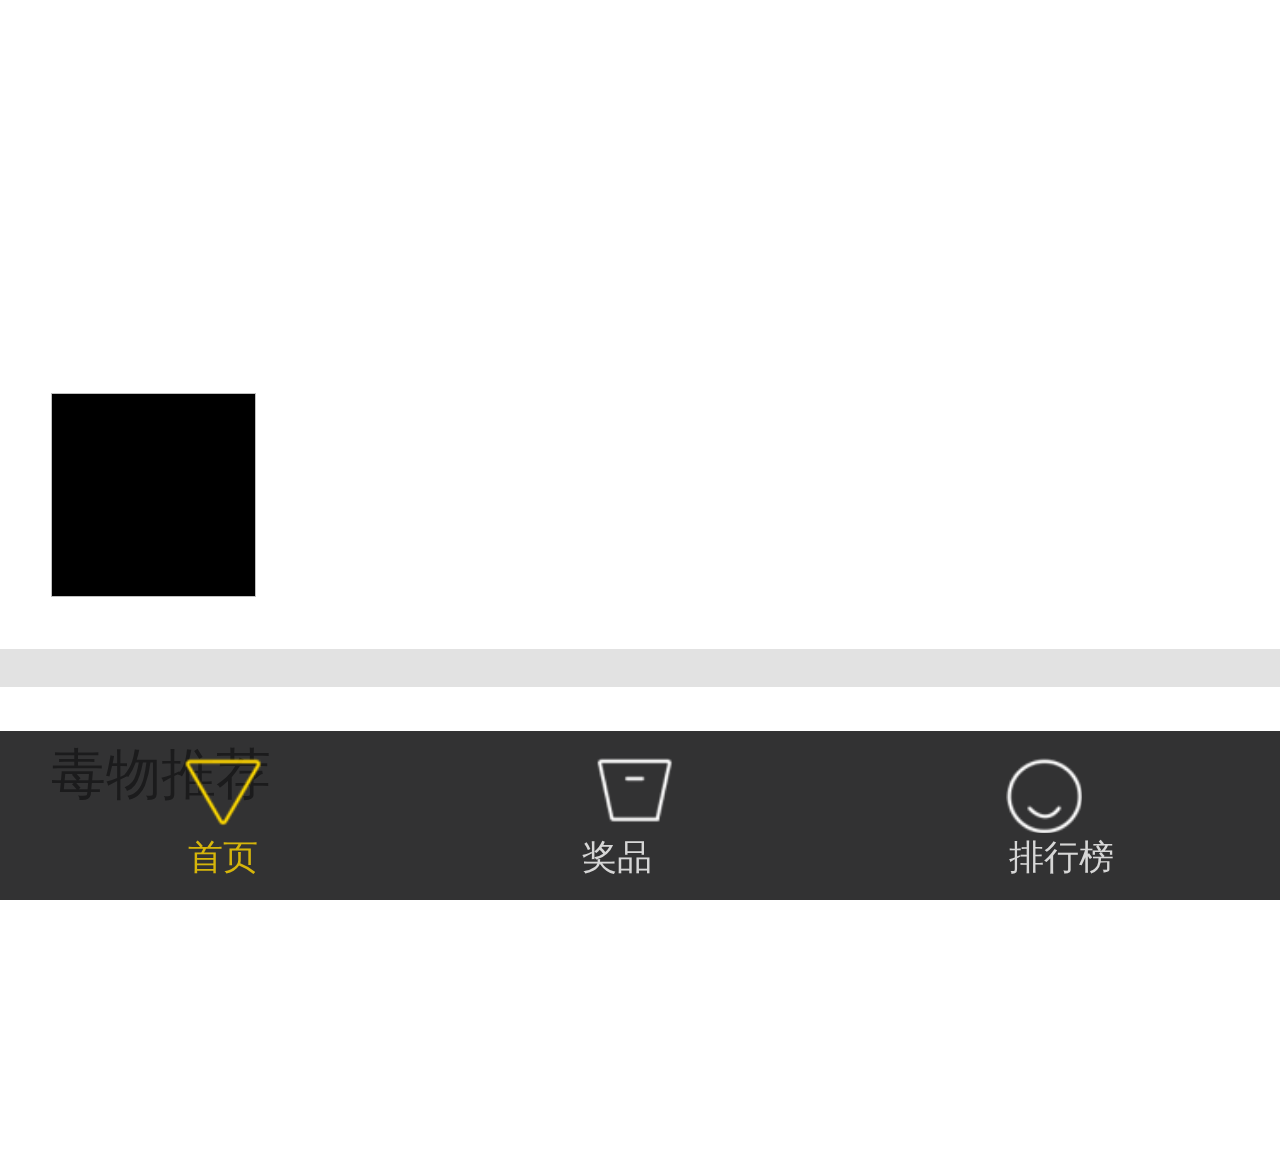
==== web/home.html @ f614ff9c "第一次提交" ====
<!DOCTYPE html>
<html lang="zh" ng-app="myApp">

<head>
    <meta charset="UTF-8">
    <meta name="viewport" content="width=device-width, initial-scale=1">
    <meta name="viewport" content="" id="vp">
    <meta http-equiv="x-ua-compatible" content="ie=edge">
    <title>咋介</title>

    <link rel="stylesheet" href="css/recommend_list.css">
    <link rel="stylesheet" href="css/reset.css">
    <link rel="stylesheet" href="css/swiper.min.css">

    <script src="libs/jquery-1.9.1.min.js"></script>
    <script src="https://res.wx.qq.com/open/js/jweixin-1.0.0.js" type="text/javascript"></script>
    <script src="libs/zepto.min.js"></script>
    <script src="libs/angular.js"></script>
    <script src="libs/angular-animate.js"></script>
    <script src="libs/angular-ui-router.js"></script>
    <script src="libs/angular-cookies.min.js"></script>
    <script src="libs/swiper.min.js"></script>
    <script src="libs/util.js"></script>
    <script src="libs/weiChat.js"></script>
    <script src="js/app.js"></script>
    <script src="js/controller.js"></script>
    <script>
        document.getElementsByTagName("html")[0].style.fontSize = screen.width * window.devicePixelRatio / 10 + "px";
        var Rem = 1 / window.devicePixelRatio;
        document.getElementById("vp").content = "width=device-width,initial-scale =" + Rem + ",minimum-scale =" + Rem + ",maximum-scale =" + Rem + "";
    </script>
</head>
<body>
<div ui-view="main" class="main_content"></div>
<div class="footer">
    <ul class='clear'>
        <li ui-sref="index">
            <a></a>
            <span>首页</span>
        </li>
        <li ui-sref="prize">
            <a href=""></a>
            <span>奖品</span>
        </li>
        <li ui-sref="ranking">
            <a href=""></a>
            <span>排行榜</span>
        </li>
    </ul>
</div>
</body>
<script>
    //分享到朋友圈
    shareConfig(
            'https://www.duwu.mobi/wxduwu/home.html#/index1',
            '毒物-极尽世间好物，专注提升逼格',
            '极尽世间好物,引领品质生活',
            'https://image.duwu.mobi/catfiles/37/8183/306bbe8183841.png'
    );
</script>
</html>
---- web/css/recommend_list.css ----
.clear::after{
 content: '';
 display:  block;
 clear: both;
}
img{
 border: 0;
 outline: 0;
}
/*下拉加载*/

.loadingBot{
	display: none;
}
.loadingBot {
		position: relative;
		left: 4.7rem;
		width: .6rem;
		height: .6rem;
		
	}
.loadingBot img{
	position: absolute;
	top: 0;
	left: 0;
	width: 100%;
	height: 100%;
	-webkit-animation: change 1s linear infinite;
	animation: change 1s linear infinite
}	
	@-webkit-keyframes change {
		0% {
			-webkit-transform: rotate(0deg);
		}
		50% {
			-webkit-transform: rotate(180deg);
		}
		100% {
			-webkit-transform: rotate(360deg);
		}
	}
	@keyframes change {
		0% {
			-webkit-transform: rotate(0deg);
		}
		50% {
			-webkit-transform: rotate(180deg);
		}
		100% {
			-webkit-transform: rotate(360deg);
		}
	}
/*首页列表*/
.backx{
 background: url("../image/duwu100b.png") no-repeat;
 background-size: cover !important;
}

.recommend_pic{
 display: block;
 width: 100%;
}
.recommend_pic img{
 width: 100%;
 display: block;
}
.recommend_show{
 margin: 0.3333rem 0.4rem 0.8rem 0.4rem;
}
.recommend_title{
 width: 100%;
 height: 100%;
 font-size: 0.5066rem;
 color: #171717;
 font-weight: bold;
}
.recommend_content{
 float: left;
 margin-top: 0.3466rem;
 font-size: 0.3733rem;
 color: #666666;
 line-height: 0.6rem;
 height: 100%;
 width: 7rem;
 overflow: hidden;
 text-overflow: ellipsis;
 display: -webkit-box;
 -webkit-box-orient: vertical;
 -webkit-line-clamp: 1;
}
.recommend_img{
 margin-top:0.4rem ;
}
.recommend_img a{
 float: right;
 color: #171717;
 font-size: 0.3733rem;
 display: block;
 width: 1rem;
 height: 0.5rem;
 line-height: 0.5rem;
 text-align: center;
 border:0.0133rem solid #171717;
}
.recommend_img span{
 display: block;
 float: left;
 font-size: 0.3rem;
 margin-right: 0.5066rem;
 line-height: 0.4rem;
 color: #999999;
 padding-top: 0.1rem;
}
.recommend_img span img{
 display: block;
 float: left;
 padding: 0.09rem 0.1rem 0 0;
}
.recommend_img span i{
 display: block;
 float: left;
 padding: 0.09rem 0.1rem 0 0;
}
/*首页footer*/
.footer{
	position: fixed;
	width: 10rem;
	height: 1.11rem;
	z-index: 100;
	padding-top: .21rem;
	bottom: 0;
	left: 0;
	background: rgba(28,28,29,0.9);
	
}
.footer li{
	float: left;
}
.footer li:nth-of-type(2){
	width: .83rem;
	margin-left: 2.5rem;
}
.footer li:nth-of-type(3){
	margin-left: 2.5rem;
}
.footer li:nth-of-type(1){
	margin-left: 1.47rem;
}
.footer li:nth-of-type(1) a{
	display: block;
	width: .61rem;
	height: .53rem;
	background: url(../images/homepage-active.png) no-repeat;
	background-size:cover ;
	margin-left: -0.03rem;
	
}
.footer li:nth-of-type(2) a{
	display: block;
	width: .60rem;
	height: .51rem;
	margin-left: .11rem;
	background: url(../images/buycar.png) no-repeat;
	background-size:cover ;
	
}
.footer li:nth-of-type(3) a{
	display: block;
	width: .59rem;
	height: .59rem;
	background: url(../images/mine.png) no-repeat;
	background-size:cover ;
	margin-left: -0.02rem;
	
}
.footer li:nth-of-type(1) span{
	color: #ffd600;
	opacity: .8;
}
.footer span{
	
	font-size: .27rem;
	color: #fff;
	opacity: .8;
	position: absolute;
	bottom: .15rem;
	text-align: center;
	
}
/*首页详情*/
/*tui_main*/
.tui_main{
 width: 10rem;
 height: 1.6666rem;
 position: fixed;
 top: 0;
 left: 0;
 opacity: 0.9;
 z-index: 2;
 background: #f0efef;
}
.tui_goods{
 width: 100%;
 height: 1.6666rem;
 padding:0 0.4rem;
 box-sizing: border-box;
 float: left;
 background:#f0efef;
 border-bottom:0.02rem solid #b2b2b2;
 overflow: hidden;
}
.tui_animate{
 transition: all linear 0.5s;
 display: none;
 height: 0;
}

.tui_animate_show {
 height: 100%;
 display:block;
}

.tui_main_box_display{
 width: 10rem;
 height: 1.6666rem;
 z-index: 10;
}
.goods_pic{
 float: left;
 display: block;
 width: 0.8rem;
 height: 0.8rem;
 border-radius: 50%;
 border: 0.013333rem solid #949494;
 background: url("../image/duwu100b.png") no-repeat;
 background-size: cover;
 margin: 0.4rem 0.1rem 0 0;
}
.goods_pic img{
 border-radius: 50%;
 width: 100%;
 height: 100%;
}
.goods_pnum{
 font-size: 0.3rem;
 display: block;
 float: left;
 padding-top: .6rem;
}


.goods_nei{
 width: 7.05rem;
 float: left;
 font-size: 0.32rem;
 color: #545454;
 text-overflow: ellipsis;
 font-weight: 700;
 padding: 0.65rem 0.4rem;
 box-sizing: border-box;
 white-space: nowrap;
 overflow: hidden;
}
.goods_mai{
 font-size: 0.32rem;
 height: 0.56rem;
 width: 1.2rem;
 float: right;
 text-align: center;
 line-height: 0.56rem;
 color: white;
 margin-top: 0.6rem;
 background: #ed4e17;
}
/*tui_main_box*/
/*.tui_main_box{*/
/*width: 10rem;*/
/*height: 0rem;*/
/*background: #f0efef;*/
/*!*border-top:0.0133rem solid #949494;*!*/
/*float: left;*/
/*}*/

/*.tui_pic{*/
/*height: 4.9733rem;*/
/*background: url("../image/duwu500b.png") no-repeat;*/
/*background-size: cover;*/
/*}*/
.tui_pic img{
 width: 100%;
 height: 100%;
}
.tui_pic_text img{
 width: 100%;
 height: 100%;
}
.tui_title{
 font-size: 0.5066rem;
 color: #171717;
}
.tui_title{
 width: 9.2rem;
 margin: 0.4rem 0 0 0.4rem;
}
.tui_pic_text{
 width: 10rem;
 /*margin-top: 0.3466rem;*/
 font-size: 0.3733rem;
 color: #666666;
 line-height: 0.6rem;
}
.tui_pic_text_box{
height: 100%;
 /*margin: 0.4rem 0 0.4rem 0.4rem;*/
 padding: 0.4rem 0.4rem;
 box-sizing: border-box;
 font-size: 0.4rem;
}
.tui_goods_two{
 width: 9.4666rem;
 border-radius: 1%;
 margin:0.4rem 0 0.4rem 0.2666rem;
 border: 0.01333rem solid #999999;
 box-sizing: border-box;
 box-shadow: 0.05rem  0.05rem .12rem 0.02rem #f0efef;
}
.tui_goods_two_pic{
 width: 2.2rem;
 height: 2.2rem;
 margin: 0.2rem 0 0.2rem 0.2rem;
 float: left;
}
.tui_goods_two_pic img{
 width: 100%;
 height: 100%;
}

.tui_goods_two_tle{
 height: 1.2rem;
 float: left;
 font-size: 0.35rem;
 width: 6.1333rem;
 margin: 0.2rem 0 0 0.2666rem;
 overflow: hidden;
 text-overflow: ellipsis;
 display: -webkit-box;
 -webkit-box-orient: vertical;
 -webkit-line-clamp: 2;
}

.tui_goods_two_jg{
 margin: 0.1rem 0 0 0.2666rem ;
 float: left;
}
.tui_goods_two_jg i{
 font-size: 0.45rem;
 color: #ed4e17;
}
.tui_goods_two_cart{
 font-size: 0.38rem;
 color: white;
 background: #ed4e17;
 padding: 0.05rem 0.3rem;
 margin: 0 0.2rem 0 0;
 float: right;
}




/*毒编个人信息*/
.dubian{
 width: 6.64rem;
 margin: 2.2533rem auto 1.24rem auto;
 border-bottom: 0.0133rem solid #e2e2e2;
}
.dubian_pic{
 display: block;
 width: 1.3333rem;
 height: 1.3333rem;
 border-radius: 50%;
 float: left;
 margin-left: 0.6133rem;
 margin-bottom: 0.2rem;
}
.dubian_user{
 display: block;
 float: left;
 font-size: 0.4533rem;
 color: #171717;
 margin-left: 0.2666rem;
 margin-top: 0.35rem;
}
.dubian_yc{
 font-size: 0.4rem;
 color: #999999;
 margin-left: -0.2rem;
}
.dubian_xq{
 font-size: 0.4rem;
 color: #999999;
 margin: 0.9333rem 0 1.1333rem 0;
}

/*swiper*/
.swiper-pagination-bullet-active{
	background: #F0EFEF!important;
}
.swiper-pagination-bullet{
	background: #63666B!important;
}
.swiper_pic{
 width: 10rem;
 height: 10rem !important;
}
.swiper_pic img{
 width: 100%;
 height: 100%;
}
.sp_title{
 width: 100%;
 height: 100%;
 padding: 0.67rem 0.53rem ;
 box-sizing: border-box;
 font-size: 0.48rem;
 color: #171717;
 font-weight:900;
}
.sp_xinxi{
 width: 10rem;
 padding-bottom: 1.1866rem;
 border-bottom: 0.0133rem solid #d0d0d0;
}
.sp_price{
 font-size: 0.5066rem;
 color: #ed4e17;
 float: left;
 margin-left: 0.5333rem;
}
.sp_price2{
 font-size: 0.32rem;
 color: #999999;
 float: left;
 margin:0.15rem 0 0 0.4rem;
}
.sp_post{
 font-size: 0.4rem;
 color: #171717;
 float: right;
 margin-right: 0.5333rem;
 padding-top: 0.1rem;
}
.sp_pingjia{
 padding:0.6rem  0.5333rem; ;
 border-bottom: 0.2666rem solid #d0d0d0;
}
.mj_pingjia{
 font-size: 0.4266rem;
 color: #171717;
 float: left;

}
.sp_xing{
 float: left;
 font-size: 0.4266rem;
 margin-left: 0.4rem;
}
.sp_duo{
 font-size: 0.4266rem;
 float: right;
 /*padding: 0.2rem;*/
}

.user_shop{
 padding: 0.6rem 0.4rem;
 border-bottom: 0.2666rem solid #d0d0d0;
}
.user_shop_pic{
 display: block;
 float: left;
 border-radius: 50%;
}
.user_shop_pic img{
 width: 1.3333rem;
 height: 1.3333rem;
}
.user_shop_c{
 float: left;
 margin: 0.1333rem 0 0 0.26rem;
}
.user_shop_title{
 font-size: 0.4533rem;
 color: #171717;

}
.user_shop_dw{
 font-size: 0.32rem;
 color: #999999;
 float: left;
 margin-top: 0.1rem;
}
.user_shop_dw i{
 display: block;
 float: left;
}
.usd_m{
 margin: 0.1rem 0.6rem 0 0.6rem;
}
.user_shop_dw i:last-child{
 margin:0.02rem 0 0 0.1866rem ;
}

.user_shop_in{
 float: right;
 display: block;
 height: 0.6666rem;
 width: 1.92rem;
 background: url("../image/inshop.png") no-repeat;
 background-size: cover;
 margin-top: 0.35rem;
}
.last_{
 margin-left: 0.4rem;
}
.sp_details{
 border-bottom: 0.0133rem solid #d0d0d0;;
}
.sp_details_til{
 font-size: 0.43rem ;
 text-align: center;
 margin: 0.3466rem auto;
 color: #ed4e17;
}
.sp_details_dot{
 font-size:0.4266rem ;
 color: #171717;
 font-weight: 900;
 text-align: center;
 height: 2.04rem;
 line-height: 1.6rem;
}
.sp_details_dot span{
 border-bottom: 0.1rem solid #e0e0e0;
 padding-bottom: 0.3066rem;
}
.sp_details_pic{
 width:9.2rem ;
 /*height: 6.5333rem;*/
 margin-left: 0.4rem;
}
.sp_details_pic img{
 width: 100%;
 height: 100%;
}
.sp_details_con{
 margin: 0.5333rem 0.4rem;
 font-size: 0.3733rem;
height: 100%;
}
.sp_details_cs{
 margin: 0 0.4rem;
 font-size: 0.3733rem;
}
.sp_details_cs li{
 width:9.2rem ;
 padding: 0.35rem 0;
 box-sizing: border-box;
}
.sp_details_cs li span:nth-child(1){
 float: left;
 margin-left: 0.2666rem;
 color: #171717;
}
.sp_details_cs li span:nth-child(2){
 float: right;
 margin-right: 0.2666rem;
 color: #63666b;
}
.sp_details_cs li:nth-child(odd){background:#F4F4F4;}
.sp_details_cs li:nth-child(even){background:white;}

.sp_details_pssh{
 font-size: 0.3466rem;
 color: #63666b;
 margin: 0 0 2rem 0.4rem;

}
.sp_details_pssh li{
 width:9.2rem ;
 padding-bottom: 0.4533rem;
}
.sp_details_pssh li span{
 float: left;
}
.sp_details_pssh li span:nth-child(1){
 width: 2.5rem;
}
.sp_details_pssh li span:nth-child(2){
 width: 6.6rem;
}

.sp_shopping{
 width: 10rem;
 height: 1.6rem;
 border-top: 0.0133rem solid #e0e0e0;
 position: fixed;
 bottom: 0;
 background: white;
}
.sp_shopping span{
 display: block;
 float: left;
}
.sp_shopping span:nth-child(1){
 width: 0.7333rem;
 height: 0.68rem;
 background: url("../image/cart.png") no-repeat;
 background-size: cover;
 margin: 0.4733rem 0 0 0.5733rem;
}
.sp_shopping span:nth-child(2){
 width: 3.3333rem;
 height: 1.0666rem;
 background: url("../image/cart_1.png") no-repeat;
 background-size: cover;
 margin: 0.2666rem 0 0 1.1066rem;
}
.sp_shopping span:nth-child(3){
 width: 3.3333rem;
 height: 1.0666rem;
 background: url("../image/cart_2.png") no-repeat;
 background-size: cover;
 margin: 0.2666rem 0 0 0.4rem;
}

/*加入购物车,立即购买浮层*/
.floating{
 /*height: 8.8933rem;*/
 width: 10rem;
 display: none;
 position: fixed;
 bottom: 0;
 left: 0;
 z-index: 2;
 background: white;
}
.floating_js{
 width: 7.92rem;
 margin: 0.4rem 0 0 0.4rem;
}
.floating_js img{
 width: 1.86rem;
 height: 1.86rem;
 float: left;
}
.floating_js p{
 height: 0.95rem;
 float: left;
 font-size: 0.33rem;
 width: 5.6rem;
 margin: 0.1066rem 0 0 0.4rem;
 overflow: hidden;
 text-overflow: ellipsis;
 display: -webkit-box;
 -webkit-box-orient: vertical;
 -webkit-line-clamp: 2;
}
.floating_js span{
 float: left;
 font-size: 0.56rem;
 color: red;
 margin-left: 0.4rem;
}
.floating_gg{
 margin:0.7733rem 0 0 0.4rem ;
 font-size: 0.3733rem;
}
.floating_gg_l{
 float: left;
 width:8.8rem;
}
.floating_gg li{
 margin-bottom: 0.4rem;
}
.floating_gg li span{
 display: block;
 float: left;
}
.floating_color{
 color: #666666;
 /*width: 1.04rem;*/
 height: 0.8266rem;
 text-align: center;
 line-height: 0.8266rem;
}
.floating_xz{
 /*width: 1.04rem;*/
 /*height: 0.8266rem;*/
 /*text-align: center;*/
 line-height: 0.8266rem;
 border: 0.0133rem solid #171717;
 border-radius:0.0266rem ;
 margin-left: 0.3466rem;
 padding: 0 0.2rem;
 box-sizing: border-box;
}

.floating_tg{
 color: #dadada;
 width: 1.9733rem;
 height: 0.8533rem;
 text-align: center;
 line-height: 0.8266rem;
 border: 0.0133rem solid #dadada;
 border-radius:0.0266rem ;
 margin-left: 0.3466rem;
}
.floating_btn{
 float: left;
 border: 0.0133rem solid #dadada;
 margin-left: 0.3466rem;
}
.floating_btn button{
 display: block;
 width: 1.04rem;
 height: 1.0933rem;
 text-align: center;
 line-height: 1.0933rem;
 float: left;
 background: white;
 border: none;
 font-size: 0.3rem;
}
.floating_btn_sl{
 height: 1.0933rem;
 width:1.3866rem ;
 text-align: center;
 line-height: 1.0933rem;
 border-left:0.0133rem solid #dadada;
 border-right:0.0133rem solid #dadada;
}
.floating_qd{
 width: 10rem;
 height:1.5866rem ;
 border-top: 0.0133rem solid #dadada;
 margin-top: 0.2666rem;
}
.floating_qd span{
 background:#ed4e17 ;
 border-radius:0.2666rem ;
 font-size: 0.4rem;
 color: #ffffff;
 display: block;
 height: 1.0666rem;
 width:3.4666rem ;
 text-align: center;
 line-height: 1.0666rem;
 margin: 0.2666rem auto;
}

/*切换颜色*/
.red{
 border: #ed4e17;
 color: #ed4e17;
}

/*确认订单页*/
.xaddress{
 width: 10rem;
 height: 1.6266rem;
 font-size: 0.3733rem;
 color: #717171;
 /*border-bottom: 0.2666rem solid #f0efef;*/

}
.xaddress span{
 display: block;
 float: left;
 margin-top:  0.56rem ;
 height:0.5066rem ;
}
.xaddress span:nth-child(1){
 width:0.5066rem ;
 background: url("../image/address.png") no-repeat;
 background-size: cover;
 margin-left: 0.4rem;
}
.xaddress span:nth-child(2){
 margin-left: 0.2666rem;
 line-height: 0.5066rem;
}
.xaddress span:nth-child(3){
 width:0.1333rem ;
 height:0.2533rem ;
 background: url("../image/right.png") no-repeat;
 background-size: cover;
 float: right;
 margin:0.6933rem 0.4rem 0 0 ;
}
.order_xq{
 border-top: 0.2666rem solid #f0efef;
}
.order_xq_sj{
 height: 1.2533rem;
 padding: 0.2266rem 0.4rem;
}
.order_xq_sj img{
 display: block;
 float: left;
 width: 1.2533rem;
 height: 1.2533rem;
 /*background: black;*/
 border-radius: 50%;
}
.order_xq_sj span{
 display: block;
 float: left;
 height: 1.2533rem;
 font-size: 0.32rem;
 color: #717171;
 line-height: 1.2533rem;
 margin-left: 0.4rem;
}
.order_xq_xx{
 height: 2.3466rem;
 background: #f0efef !important;
 padding: 0.3733rem 0.4rem;
 box-sizing: border-box;
}
.order_xq_xx img{
 float: left;
 width: 1.6rem;
 height: 1.6rem;
 /*background: black;*/
}
.order_xq_xx p{
 float: left;
 color: #232323;
 margin: 0.053rem 0.2666rem;
 font-size: 0.3733rem;
 width: 7rem;
 height: 1rem;
 line-height: 0.5rem;
 overflow: hidden;
 text-overflow: ellipsis;
 display: -webkit-box;
 -webkit-box-orient: vertical;
 -webkit-line-clamp: 2;
}
.order_xq_xx span{
 display: block;
 float: left;
 font-size: 0.32rem;
 color: #999999;
 margin-left: 0.2666rem;
}
.order_xq_xx_span{
 float: right !important;
}
.order_xq_mx li{
 width: 9.2rem;
 margin: 0 auto;
 font-size: 0.3733rem;
 color: #545454;
 border-bottom: 0.0133rem solid #e2e2e2;
}
.order_xq_mx li i{
 display: block;
 float: left;
 height: 1.0666rem;
 line-height: 1.0666rem;
}
.order_xq_mx li i:nth-child(3){
 float: right;

}
.order_xq_mx li:last-child{
 border-bottom: 0.0133rem solid #e2e2e2;
}
/*.xaddress_box{*/
/*height: 100%;*/
/*background: #e2e2e2 !important;*/
/*}*/
.xaddress_box div{
 background: white;
}
.order_ly{
 width: 7.92rem;
 height: 1.4666rem;
 border-radius: 0.1rem;
 font-size: 0.32rem;
 padding:0.1866rem;
 box-sizing: border-box;
}
.qorder_f{
 margin:0.36rem 0 3rem 1.0266rem ;
}
.order_qdxd{
 width: 10rem;
 height: 1.3333rem;
 background: #232323 !important;
 position: fixed;
 bottom: 0;
 z-index: 3;
}
.order_qdxd span{
 color: #ffffff;
 font-size: 0.3733rem;
 display: block;
 float: right;
}
.order_qdxd span:nth-child(1){
 margin-top: 0.2266rem;
 margin-right: 0.4rem;
 width: 2.4266rem;
 height:0.88rem ;
 line-height: 0.88rem;
 text-align: center;
 background: #ed4e17;
}
.order_qdxd span:nth-child(2){
 margin-right: 0.8rem;
 height: 1.3333rem;
 line-height: 1.3333rem;
}

.current{
 border-color: red;
 color: red;
}

/*收货地址 qrorder.html进入*/
.sh_address{
 width: 10rem;
 font-size: 0.3733rem;
}
.sh_address li{
 border-bottom:0.0133rem solid #e2e2e2 ;
}
.sh_address li span{
 height: 1.2533rem;
 line-height: 1.2533rem;
 display: block;
 float: left;
 margin-left: 0.4rem;
}
.sh_address li input{
 display: block;
 font-size: 0.3733rem;
 width: 7.5rem;
 float: right;
 padding-top: 0.4rem;
}
.sh_address_f{
 margin: 0 ;
 width: 10rem;
}
.sh_address_f p{
 display: block;
 float: right;
 height: 0.6666rem;
 width: 1.3866rem;
 font-size: 0.3733rem;
 background: black;
 color: white;
 border: none;
 margin:0.4rem 0.4rem 0 0;
 text-align: center;
 line-height: 0.6666rem;
}

/*遮罩层*/
.overlay{
 display: none;
 width: 100%;
 height: 100%;
 opacity: .5; /*透明度*/
 position: absolute;
 top: 0;
 left: 0;
 background-color: black;
 z-index: 1; /*保证这个悬浮层位于其它内容之上*/
}

/*增加新的收货地址*/
.new_address{
 font-size: 0.4rem;
}
.new_address_1{
 width: 10rem;
 height: 1.44rem;
 line-height: 1.44rem;
 border-bottom:0.0133rem solid #e2e2e2 ;
}
.new_address_1 span{
 display:block;
 float: left;
 width: 0.3066rem;
 height: 0.3066rem;
 background: url("../image/add.png") no-repeat;
 background-size: cover;
 margin:0.56rem 0.1333rem 0 0.4rem;
}
.new_address_2{
 margin-left:0.8266rem ;
 border-bottom:0.0133rem solid #e2e2e2 ;
 margin-top: 0.4533rem;
}
.new_address_2_p span:nth-child(1){
 display: block;
 float: left;
}
.new_address_2_p span:nth-child(2){
 display: block;
 float: right;
 margin-right: 0.4rem;
}
.new_address_2 p:nth-child(2){
 padding:0.52rem 0 0.4533rem 0 ;
 box-sizing: border-box;
}
.new_address_a{
 border-bottom:0.2666rem solid #e2e2e2 ;
}
.new_address_3{
 height: 1.7333rem;
}
.new_address_3 span{
 display: block;
}
.new_address_3_1{
 float: left;
 margin:0.6333rem 0 0 1.0666rem;
}
.new_address_3_2{
 float: right;
 height: 0.88rem;
 width:1.6933rem ;
 border-radius: 0.05rem;
 border:0.0133rem solid #2e2e2e ;
 margin-top: 0.4266rem;
 text-align: center;
 line-height: 0.88rem;
 margin-right: 0.4rem;
}
.new_address_3_1 span{
 display: block;
 float: left;
 width: 0.5rem;
 height: 0.5rem;
 /*background: url("../image/mrdz1.png") no-repeat;*/
 /*background-size: cover;*/
 border: 0.0266rem solid #e2e2e2 ;
 border-radius: 50%;
}
.new_address_3_1 i{
 display: block;
 float: left;
 margin-left: 0.1rem;
}

/*切换图标*/
.qiepic{
 display: block;
 float: left;
 width: 0.8rem;
 height: 0.8rem;
 background: url("../image/mrdz2.png") no-repeat;
 background-size: cover;
}

/*默认地址显示*/
.xaddress_fl{
 width: 8rem;
 height: 1.6266rem;
 margin-left: 1.2rem;
}
.xaddress_fl li{
 float: left;
 width: 4rem;
 height: 0.8133rem;
 line-height: 0.8133rem;
}
.xaddress_fl li:nth-child(3){
 width: 8rem !important;
}

/*我的订单页*/
.myorder_nav{
 height: 1.5rem;
 line-height: 1.5rem;;
 font-size: 0.4rem ;
 position: fixed;
 background: white;
 border-bottom: 0.0133rem solid #f0efef ;
}
.myorder_nav li{
 width: 2.4855rem;
 text-align: center;
 float: left;
}
.nav_line{
 border-bottom: 0.0333rem solid #2e2e2e;
}
.quzf{
 display: block;
 float: right;
 padding: 0.15rem 0.5rem;
 margin-top: 0.4rem;
 color: white;
 background: #ec4f17 !important;
 margin-left:  0.2rem;
}
.ckwl{
 display: block;
 float: right;
 padding: 0.15rem 0.3rem;
 margin-top: 0.4rem;
 color: white;
 background: black !important;
}
.tkz{
 display: block;
 float: right;
 padding: 0.15rem 0.5rem;
 margin-top: 0.4rem;
 margin-left: 0.2rem;
 color: white;
 background:#e2e2e2  !important;
}
.lih{
 height: 1.52rem !important;

}
.lih i{
 height: 1.52rem !important;
 line-height: 1.52rem !important;
}
/*售后*/
.shouh{
 display: block;
 float: right;
 padding: 0.15rem 0.68rem;
 margin-top: 0.4rem;
 color: #ec4f17;
 border: 0.0133rem solid #ec4f17;
}
/*商家服务*/
.sjfw{
 display: block;
 float: right;
 padding: 0.15rem 0.3rem;
 margin-top: 0.4rem;
 color: #ec4f17;
 border: 0.0133rem solid #ec4f17;
}
.lih p{
 float: left;
 width: 7rem;
 margin-top: 0.3733rem ;
}
/*确认收货*/
.qrsh{
 display: block;
 float: right;
 padding: 0.15rem 0.3rem;
 margin-top: 0.4rem;
 color: white;
 background: #ec4f17 !important;
}

/*购物车*/
.mycart{
 font-size: 0.3733rem;
 border-bottom: 0.2666rem solid #f0efef;
}
.mycart input{
 float: left;
 display: block;
 width: 0.4rem;
 height: 0.4rem;
 border-radius: 50%;
 border: 0.0133rem solid #999999;
}

.label_1{
 height: 1.3866rem;
}
.label_1_img{
 float: left;
 width: 1rem;
 height: 1rem;
 background: red;
 margin: 0.2rem 0.2rem 0 0.4rem;
 border-radius: 50%;
}
.label_1 img{
 width: 100%;
 height: 100%;
}
.label_1 input{
 margin: 0.4933rem 0.1333rem 0.4933rem 0.4rem;
}
.label_1 p{
 float:left;
 width: 7rem;
 margin-top: 0.49rem;
}
.label_1 span{
 width: 0.1333rem;
 height: 0.2666rem;
 display: block;
 float: right;
 margin: 0.5rem 0.4rem;
 background: url('../image/right.png') no-repeat;
 background-size: cover;
}
.label_2{
 background: #f7f1ef;
}
.label_2_1 input{
 margin:1.2rem 0.2666rem 0 0.4rem;
}
.label_2_1 img{
 margin-top: 0.3733rem;
 display: block;
 width: 2.4533rem;
 height: 2.4533rem;
 background: yellow;
 float: left;
}
.label_2_d{
 float: left;
 height: 3.36rem;
 width: 6.48rem;
 border-bottom: 0.0133rem solid #999999;
}
.label_2_d p{
 float: left;
}
.label_2_d p:nth-child(1){
 height: 0.9rem;
 line-height: 0.45rem;
 font-size: 0.33rem;
 width: 5.8133rem;
 margin: 0.3733rem 0 0 0.2666rem;
 overflow: hidden;
 text-overflow: ellipsis;
 display: -webkit-box;
 -webkit-box-orient: vertical;
 -webkit-line-clamp: 2;
}
.label_2_d p:nth-child(2){
 width: 5.8133rem;
 margin:0.1933rem 0 0 0.2666rem;
 color: #999999;
}
.label_2_price{
 width: 1.7867rem;
 margin:0.25rem 0 0 0.2666rem !important;
 color: #ed4e16;
}
.label_2_d p:nth-child(3) i{
 font-size: 0.4533rem;
}
.label_2_d p:nth-child(4){
 width: 3.6266rem;
 margin:0.1933rem 0.4rem 0 0.2666rem;
 /*border: 0.0133rem solid #999999;*/
}
.label_2_d p:nth-child(4) span{
 display: block;
 float: left;
 width: 1rem;
 height: 0.6933rem;
 text-align: center;
 line-height: 0.6933rem;
}
.cart_delete{
 background: #ed4e16;
 margin-left: 0.4rem;
 width: 1.2rem !important;
 color: white;
}
/*该样式不要删除*/
/*.label_2_d p:nth-child(4) span{*/
/*display: block;*/
/*float: left;*/
/*width: 1.41rem;*/
/*height: 0.6933rem;*/
/*text-align: center;*/
/*line-height: 0.6933rem;*/
/*border-left: 0.0133rem solid #999999;*/
/*border-right: 0.0133rem solid #999999;*/
/*}*/
/*.label_2_d p:nth-child(4) button{*/
/*width: 1.0933rem;*/
/*height: 0.6933rem;*/
/*display: block;*/
/*float: left;*/
/*font-size: 0.3rem;*/
/*background: #f7f1ef;*/
/*border: none;*/
/*text-align: center;*/
/*line-height: 0.6933rem;*/
/*}*/
.mycart_b{
 width: 10rem;
 height: 1.3333rem;
 border-top: 0.0133rem solid #e0e0e0;
 position: fixed;
 bottom: 0;
 background: #171717;
 font-size: 0.3733rem;
 color: #ffffff;
}
.mycart_b input{
 margin: 0.4933rem 0.1333rem 0.4933rem 0.4rem;
 float: left;
 display: block;
 width: 0.4rem;
 height: 0.4rem;
 border-radius: 50%;
 border: 0.0133rem solid #ffffff;
}
.mycart_b span{
 display: block;
 float: left;
 margin-top: 0.49rem;
}
.mycart_b .mycart_b_r{
 float: right;
}
.mycart_b span:nth-child(3){
 margin-right:0.4rem ;
 width: 2.3333rem;
 height: 0.9rem;
 background:#ed4e16;
 margin-top: 0.2rem;
 text-align: center;
 line-height: 0.9rem;
}
.mycart_b span:nth-child(4){
 margin-right:0.6rem ;
}

/*推荐商品列表*/
.tui_xiang{
 width: 100%;
 padding: 0.3rem 0.4rem;
 box-sizing: border-box;

}
.tui_xiang_title{
 font-size:  0.45rem;
 font-weight: 700;
 width: 100%;
 text-align: center;
 padding: 0.4rem;
 box-sizing: border-box;
 border-top: 0.02rem solid #e2e2e2;;
}
.tui_xiang_list{
 float: left;
 width: 4.4rem;
 height: 3.2rem;
 background: url("../image/duwu100b.png") no-repeat;
 background-size: cover;
 position: relative;
 margin-top: 0.4rem;
 box-shadow: 0.05rem 0.05rem 0.12rem 0.02rem #f0efef;
}
.tui_xiang_list p{
 color: white;
 width: 4.4rem;
 height: 0.65rem;
 font-size: 0.3rem;
 line-height: 0.65rem;
 position: absolute;
 bottom: 0;
 text-overflow: ellipsis;
 text-indent: 0.2rem;
 background: rgba(0,0,0,0.8);
 white-space:nowrap;
 overflow:hidden;
}
.tui_xiang div:nth-child(even){
 margin-right: 0.2rem;
}
.tui_xiang div:nth-child(odd){
 margin-left: 0.2rem;
}
.tui_xiang_list img{
 width: 100%;
 height: 100%;
}

.order_null{
 width: 100%;
 height: 100%;
 text-align: center;
 margin: 5rem auto;
}
.order_null p:nth-child(1){
 font-size: 0.5rem;
 font-weight: bold;
}
.order_null p:nth-child(2){
 margin-top: 0.3rem;
 font-size: 0.37rem;
}

/*商家店铺*/
.shop_head{
 width: 100%;
 height: 5.0666rem;
 background: red;
 background-size: cover;
 position: relative;
}
.shop_head_c{
 width: 8rem;
 position: absolute;
 left: 0.4rem;
 bottom:0.4rem;
}
.shop_head_img{
 width: 1.6rem;
 height: 1.6rem;
 background:  black;
 float: left;
}
.shop_head_img img{
 width: 100%;
 height: 100%;
}
.shop_head_name{
 font-size: 0.3733rem;
 color: #ffffff;
 float: left;
 margin:0.2rem 0.2666rem;
}
.shop_head_r{
 font-size: 0.3rem;
 position: absolute;
 bottom: 0.2rem;
 left: 1.9rem;
 color: #ed4e16;
}
.shop_recommend{
 width: 100%;
 border-top: 0.3rem solid #e2e2e2 !important;
}
.shop_recommend_t{
 font-size: 0.4266rem;
 color: #171717;
 padding: 0.4rem;
 box-sizing: border-box;
}
.shop_recommend_p{
 width: 4.44rem;
 height: 5.96rem;
 border: 0.01333rem solid #e2e2e2 !important;
 box-shadow: 0.05rem 0.05rem 0.12rem 0.02rem #f0efef;
 float: left;
 margin-bottom:0.2666rem;
}
.shop_recommend_p_img{
 width: 100%;
 height: 4.0533rem;
}
.shop_recommend_p_img img{
 width: 99.9%;
 height: 100%;
}
.shop_recommend_list{
 padding: 0 0.4rem;
 box-sizing: border-box;
}
.shop_recommend_list div:nth-child(even){
 margin-left: 0.1333rem;
}
.shop_recommend_list div:nth-child(odd){
 margin-right: 0.1333rem;
}
.shop_recommend_p_title{
 height: 1.2rem;
 font-size: 0.32rem;
 padding: 0.2rem;
 box-sizing: border-box;
}
.shop_recommend_p span{
 display:block;
 box-sizing: border-box;
}
.shop_recommend_p_price{
 float: left;
 color: #ed4e16;
 font-size: 0.4rem;
 padding: 0 0.2rem;
}
.shop_recommend_p_price i{
 font-size: 0.35rem;
}
.shop_recommend_p_cun{
 float: right;
 font-size: 0.31rem;
 padding: 0.1rem 0.2rem 0.1rem 0;
 color: #999999;
}

/*order附加div*/
.callshop{
 background: #f6f6f6;
 /*opacity: 0.9;*/
 width: 8rem;
 height: 6rem;
 position: absolute;
 display: none;
 z-index: 10;
 top:5rem;
 left: 1rem;
 border-radius: 0.2rem;
}
.callshop_ul{
 list-style: none;
 font-size: 0.5rem;
 text-align: center;
}
.callshop_ul li{
 color: #007aff;
 height: 1.2rem;
 line-height: 1.2rem;
 border-bottom: 0.01333rem solid #e2e2e2;
}
.callshop_ul li:nth-child(7){
 border-bottom: none;
}
.callshop_ul li:nth-child(1){
 color:#171717;
 font-size: 0.6rem;
}
/*给商家留言*/
.messagetob{
 width: 7.92rem;
 height: 4rem;
 border-radius: 0.1rem;
 font-size: 0.32rem;
 padding: 0.1866rem;
 box-sizing: border-box;
}
.message_f{
 padding: 1rem;
 box-sizing: border-box;
}
.message_t{
 width: 6rem;
 height: 0.8rem;
 color: white;
 background: #ed4e16;
 border: none;
 font-size: 0.4rem;
 margin-left: 2rem;
}

/*申请退款*/
.refund_title{
 font-size: 0.35rem;
 padding: 0.4rem;
 box-sizing: border-box;
 color: #999999;
}
.refund_cause{
 font-size: 0.4rem;
 padding:0.3rem 0.4rem;
 box-sizing: border-box;
}
.refund_s{
 display: block;
 width: 2rem;
 height: 0.6rem !important;
 margin-left: 0.4rem;
 font-size: 0.3rem;
}
option{
 font-size: 0.05rem;
 width: 1rem;
}
.refund_i{
 width: 2rem;
 display: block;
 margin-left: 0.4rem;
 border: 0.0133rem solid #e2e2e2;
 font-size: 0.3rem;
 height: 0.6rem;
 line-height: 0.6rem;
 color: #999999;
}
.refund_q{
 width: 100%;
 height: 1.5rem ;
 background: #171717;
 position: fixed;
 bottom:0;
}
.refund_q button{
 display: block;
 width: 3rem;
 height: 1rem;
 line-height: 1rem;
 text-align: center;
 color: white;
 background: #ed4e16;
 border: none;
 font-size: 0.3rem;
 margin: 0.25rem 3.5rem;
}

/*去评价*/
#star p{
 font-size: 0.4rem !important;
 width: 100%;
 padding: 0.2rem 0;
 text-align: center;
}
.comment_x{
 padding: 0.2rem 0 0.2rem 3.1rem;
}

#star li{
 font-size: 0;
 float:left;
 width: 0.7466rem;
 height: 0.5866rem;
 background:url(../image/star-false.png) no-repeat;
 background-size: cover;
}
#star li.on{
 background:url(../image/star-on.png) no-repeat;
 background-size: cover;
}

/*确认收货*/
.quePrc{
 background: #f6f6f6;
 opacity: 0.9;
 width: 8rem;
 height: 3rem;
 position: absolute;
 display: none;
 z-index: 10;
 top:5rem;
 left: 1rem;
 border-radius: 0.2rem;
}
.quePrc p{
 height: 2rem;
 line-height: 2rem;
 font-size: 0.5rem;
 text-align: center;
 border-bottom: 0.02rem solid #e2e2e2;
}
.quePrc ul li{
 width: 4rem;
 height: 1rem;
 line-height: 1rem;
 font-size: 0.45rem;
 float: left;
 text-align: center;
 box-sizing: border-box;
}
.quePrc ul li:nth-child(1){
 border-right: 0.01333rem solid #e2e2e2;
}
.check_s{
 display: block;
 float: left;
}
.check1{
 margin-top: 0.05rem;
 display: block;
 float: left;
 width: 0.3466rem;
 height: 0.3466rem;
 border-radius: 50%;
 margin-right: 0.2rem;
 font-size: 0;
 background: url("../image/checkout.png") no-repeat;
 background-size: cover;
}
.check_b{
 background: url("../image/check.png") no-repeat;
 background-size: cover;
}
/*上传图片*/
.upimg{
 width: 2rem;
 height: 2rem;
 position: relative;
 margin-left: 0.4rem;
 border:0.0133rem solid #f0efef;
}
.upimg input{
 position: absolute;
 top: 0;
 opacity: 0;
 width: 2rem;
 height: 2rem;
 float: left;
 z-index: 1
}

#preview{
 width: 2rem;
 height: 2rem;
 background: url("../image/pic_add.gif") no-repeat center center;
}
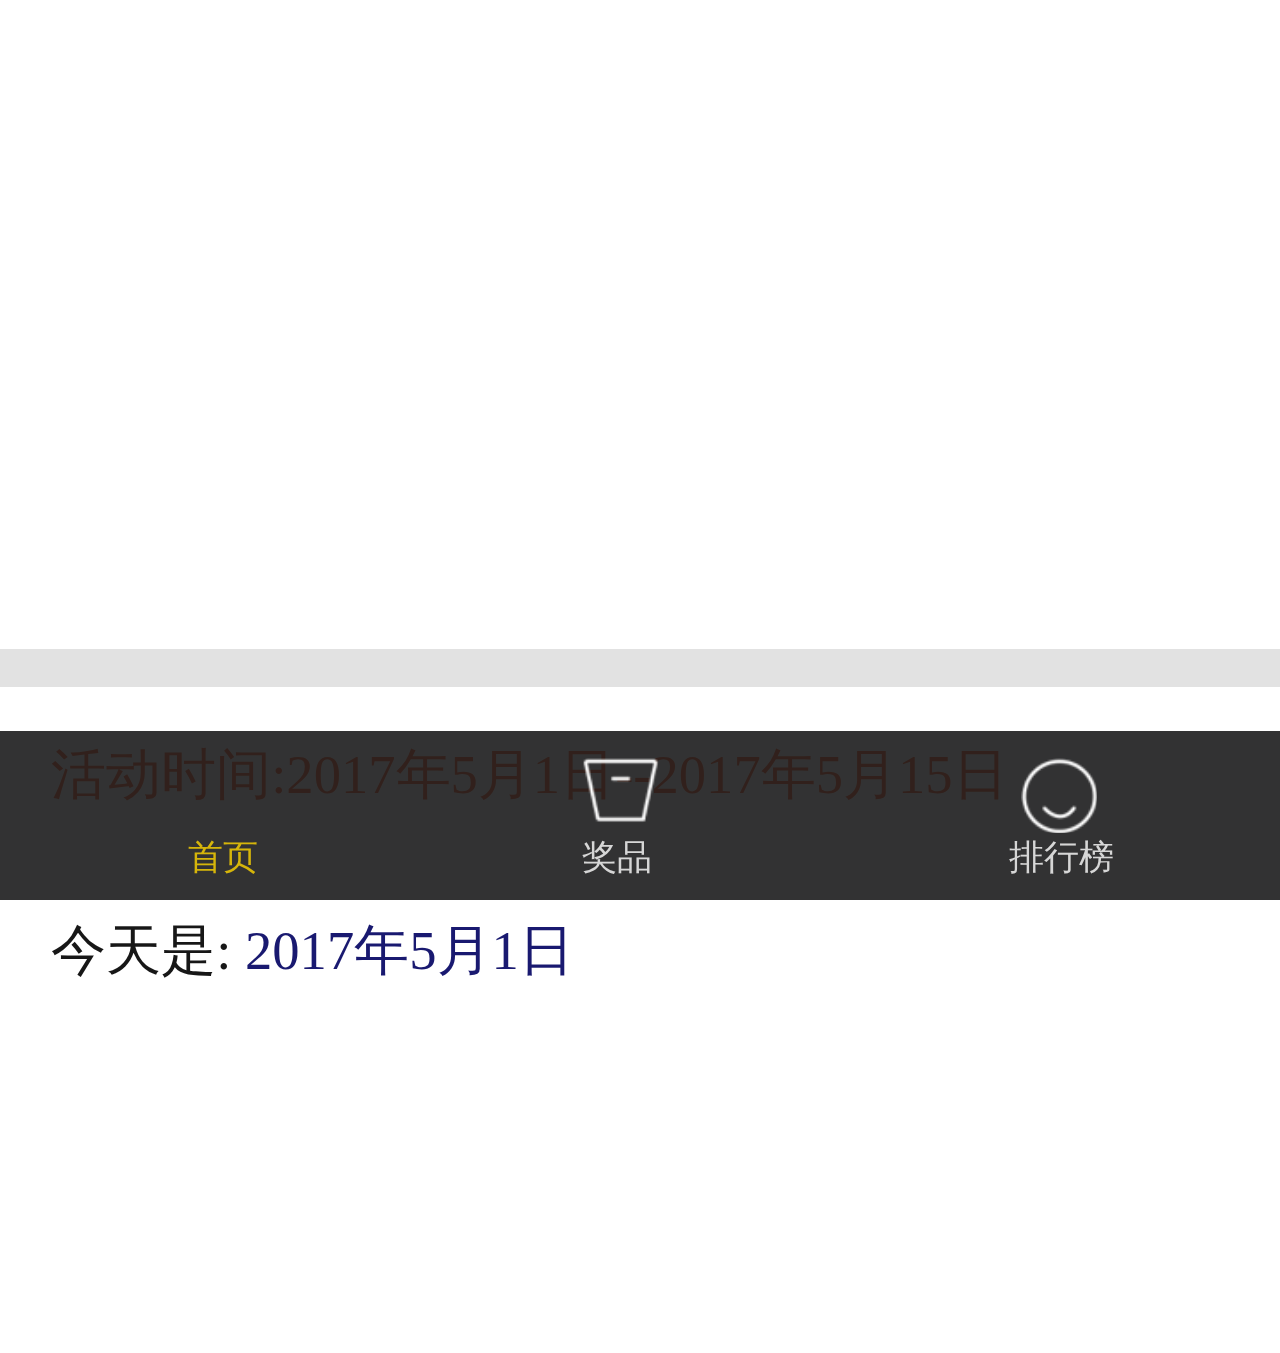
==== commit 3e581352: "列表页面展示,前后端交互假数据" ====
--- a/web/home.html
+++ b/web/home.html
@@ -6,7 +6,7 @@
     <meta name="viewport" content="width=device-width, initial-scale=1">
     <meta name="viewport" content="" id="vp">
     <meta http-equiv="x-ua-compatible" content="ie=edge">
-    <title>咋介</title>
+    <title>华中跆拳道</title>
 
     <link rel="stylesheet" href="css/recommend_list.css">
     <link rel="stylesheet" href="css/reset.css">
@@ -14,6 +14,8 @@
 
     <script src="libs/jquery-1.9.1.min.js"></script>
     <script src="https://res.wx.qq.com/open/js/jweixin-1.0.0.js" type="text/javascript"></script>
+    <script src="libs/util.js"></script>
+    <script src="libs/weiChat.js"></script>
     <script src="libs/zepto.min.js"></script>
     <script src="libs/angular.js"></script>
     <script src="libs/angular-animate.js"></script>
@@ -32,22 +34,7 @@
 </head>
 <body>
 <div ui-view="main" class="main_content"></div>
-<div class="footer">
-    <ul class='clear'>
-        <li ui-sref="index">
-            <a></a>
-            <span>首页</span>
-        </li>
-        <li ui-sref="prize">
-            <a href=""></a>
-            <span>奖品</span>
-        </li>
-        <li ui-sref="ranking">
-            <a href=""></a>
-            <span>排行榜</span>
-        </li>
-    </ul>
-</div>
+
 </body>
 <script>
     //分享到朋友圈
--- a/web/css/recommend_list.css
+++ b/web/css/recommend_list.css
@@ -150,7 +150,7 @@
 	display: block;
 	width: .61rem;
 	height: .53rem;
-	background: url(../images/homepage-active.png) no-repeat;
+	background: url(../images/homepage.png) no-repeat;
 	background-size:cover ;
 	margin-left: -0.03rem;
 	
@@ -159,7 +159,6 @@
 	display: block;
 	width: .60rem;
 	height: .51rem;
-	margin-left: .11rem;
 	background: url(../images/buycar.png) no-repeat;
 	background-size:cover ;
 	
@@ -170,11 +169,11 @@
 	height: .59rem;
 	background: url(../images/mine.png) no-repeat;
 	background-size:cover ;
-	margin-left: -0.02rem;
+	margin-left: 0.1rem;
 	
 }
 .footer li:nth-of-type(1) span{
-	color: #ffd600;
+	/*color: #ffd600;*/
 	opacity: .8;
 }
 .footer span{
@@ -536,11 +535,10 @@
  color: #171717;
  font-weight: 900;
  text-align: center;
- height: 2.04rem;
- line-height: 1.6rem;
+ height: 1rem;
+ line-height: 1rem;
 }
 .sp_details_dot span{
- border-bottom: 0.1rem solid #e0e0e0;
  padding-bottom: 0.3066rem;
 }
 .sp_details_pic{
@@ -553,9 +551,14 @@
  height: 100%;
 }
 .sp_details_con{
- margin: 0.5333rem 0.4rem;
+ margin: 0.3rem 0.4rem;
  font-size: 0.3733rem;
-height: 100%;
+ height: 1rem;
+ background:#ed4e17;
+ border-radius: 1rem;
+ color: white;
+ text-align: center;
+ line-height: 1rem;
 }
 .sp_details_cs{
  margin: 0 0.4rem;
@@ -1459,7 +1462,7 @@
 }
 .shop_recommend_p{
  width: 4.44rem;
- height: 5.96rem;
+ height: 8rem;
  border: 0.01333rem solid #e2e2e2 !important;
  box-shadow: 0.05rem 0.05rem 0.12rem 0.02rem #f0efef;
  float: left;
@@ -1467,7 +1470,7 @@
 }
 .shop_recommend_p_img{
  width: 100%;
- height: 4.0533rem;
+ height: 5.5rem;
 }
 .shop_recommend_p_img img{
  width: 99.9%;
@@ -1715,3 +1718,9 @@
  height: 2rem;
  background: url("../image/pic_add.gif") no-repeat center center;
 }
+/*投片项目*/
+.toupiao{
+ font-size: 0.3rem;background: red;color: white;padding: 0.2rem 0.4rem;
+ display: block;
+ float: left;
+}